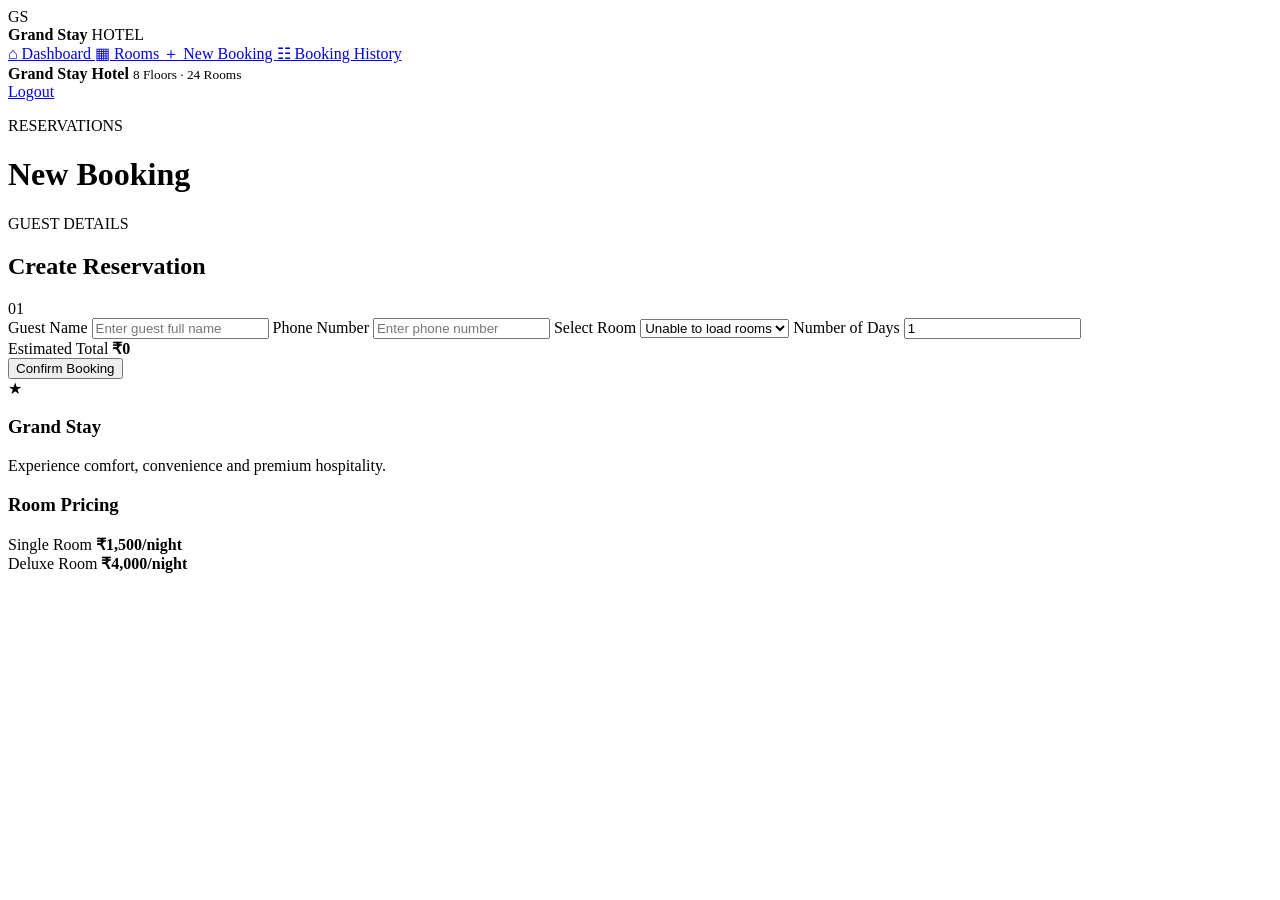
==== webapp/booking.html @ 1425201a "Initial Hotel Management System" ====
<!DOCTYPE html>
<html lang="en">

<head>

    <meta charset="UTF-8">

    <meta name="viewport"
          content="width=device-width, initial-scale=1.0">

    <title>New Booking | Grand Stay</title>

    <link rel="stylesheet"
          href="/css/style.css">

</head>

<body>

<div class="app">

    <aside class="sidebar">

        <div class="brand">

            <div class="brand-logo">
                GS
            </div>

            <div>
                <strong>Grand Stay</strong>
                <span>HOTEL</span>
            </div>

        </div>


        <nav>

            <a href="/dashboard.html">
                <span>⌂</span>
                Dashboard
            </a>

            <a href="/rooms.html">
                <span>▦</span>
                Rooms
            </a>

            <a class="active"
               href="/booking.html">

                <span>＋</span>
                New Booking

            </a>

            <a href="/bookings.html">

                <span>☷</span>
                Booking History

            </a>

        </nav>


        <div class="sidebar-bottom">

            <div class="hotel-info">

                <strong>Grand Stay Hotel</strong>

                <small>
                    8 Floors · 24 Rooms
                </small>

            </div>

            <a href="/" class="logout">
                Logout
            </a>

        </div>

    </aside>


    <main class="main">

        <header class="topbar">

            <div>

                <p class="eyebrow">
                    RESERVATIONS
                </p>

                <h1>New Booking</h1>

            </div>

        </header>


        <div class="booking-layout">


            <section class="form-card">

                <div class="card-heading">

                    <div>

                        <p class="eyebrow">
                            GUEST DETAILS
                        </p>

                        <h2>
                            Create Reservation
                        </h2>

                    </div>

                    <div class="form-number">
                        01
                    </div>

                </div>


                <form action="/book"
                      method="POST"
                      id="bookingForm">


                    <label>
                        Guest Name
                    </label>

                    <input
                        type="text"
                        name="name"
                        placeholder="Enter guest full name"
                        required>


                    <label>
                        Phone Number
                    </label>

                    <input
                        type="tel"
                        name="phone"
                        placeholder="Enter phone number"
                        required>


                    <label>
                        Select Room
                    </label>

                    <select name="room"
                            id="roomSelect"
                            required>

                        <option value="">
                            Loading available rooms...
                        </option>

                    </select>


                    <label>
                        Number of Days
                    </label>

                    <input
                        type="number"
                        name="days"
                        id="days"
                        min="1"
                        value="1"
                        required>


                    <div class="booking-total">

                        <span>
                            Estimated Total
                        </span>

                        <strong id="total">
                            ₹0
                        </strong>

                    </div>


                    <button type="submit"
                            class="primary-btn">

                        Confirm Booking

                    </button>

                </form>

            </section>


            <aside class="booking-info">

                <div class="info-card">

                    <div class="info-icon">
                        ★
                    </div>

                    <h3>
                        Grand Stay
                    </h3>

                    <p>
                        Experience comfort,
                        convenience and premium
                        hospitality.
                    </p>

                </div>


                <div class="pricing-card">

                    <h3>
                        Room Pricing
                    </h3>

                    <div>

                        <span>
                            Single Room
                        </span>

                        <strong>
                            ₹1,500/night
                        </strong>

                    </div>

                    <div>

                        <span>
                            Deluxe Room
                        </span>

                        <strong>
                            ₹4,000/night
                        </strong>

                    </div>

                </div>

            </aside>

        </div>

    </main>

</div>


<script>

let selectedPrice = 0;


async function loadRooms() {

    const select =
        document.getElementById(
            "roomSelect"
        );


    try {

        const response =
            await fetch(
                "/available-rooms"
            );

        const rooms =
            await response.json();


        select.innerHTML =
            `<option value="">
                Select an available room
             </option>`;


        rooms.forEach(room => {

            const option =
                document.createElement(
                    "option"
                );


            option.value =
                room.roomNumber;


            option.dataset.price =
                room.price;


            option.textContent =
                `Room ${room.roomNumber}
                 — ${room.type}
                 — ₹${Number(
                     room.price
                 ).toLocaleString("en-IN")}/night`;


            select.appendChild(
                option
            );

        });


        const urlParams =
            new URLSearchParams(
                window.location.search
            );

        const requestedRoom =
            urlParams.get("room");


        if (requestedRoom) {

            select.value =
                requestedRoom;

            updatePrice();

        }

    }

    catch (error) {

        select.innerHTML =
            `<option>
                Unable to load rooms
             </option>`;

    }

}


function updatePrice() {

    const select =
        document.getElementById(
            "roomSelect"
        );


    const option =
        select.options[
            select.selectedIndex
        ];


    selectedPrice =
        Number(
            option?.dataset?.price || 0
        );


    updateTotal();

}


function updateTotal() {

    const days =
        Number(
            document.getElementById(
                "days"
            ).value || 0
        );


    const total =
        selectedPrice * days;


    document.getElementById(
        "total"
    ).textContent =
        "₹" +
        total.toLocaleString(
            "en-IN"
        );

}


document.getElementById(
    "roomSelect"
).addEventListener(
    "change",
    updatePrice
);


document.getElementById(
    "days"
).addEventListener(
    "input",
    updateTotal
);


loadRooms();

</script>

</body>
</html>
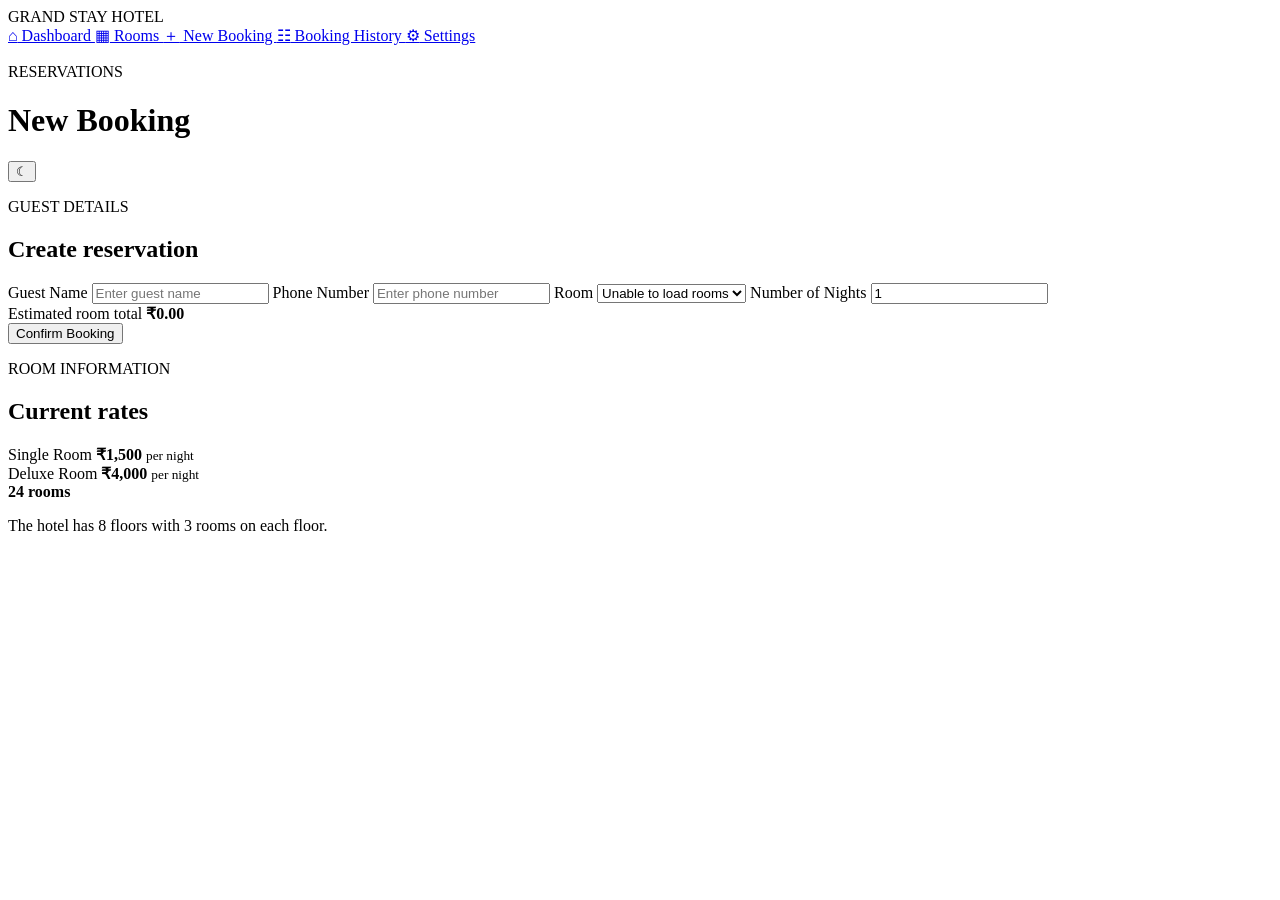
==== commit ea2393c5: "Final update - Rareia View Hotel" ====
--- a/webapp/booking.html
+++ b/webapp/booking.html
@@ -6,32 +6,39 @@
     <meta charset="UTF-8">
 
     <meta name="viewport"
-          content="width=device-width, initial-scale=1.0">
-
-    <title>New Booking | Grand Stay</title>
+          content="width=device-width, initial-scale=1">
+
+    <title>New Booking - Grand Stay</title>
 
     <link rel="stylesheet"
           href="/css/style.css">
 
+    <script>
+
+        if (
+            localStorage.getItem("grandStayTheme")
+            === "dark"
+        ) {
+
+            document.documentElement
+                    .classList.add("dark-mode");
+        }
+
+    </script>
+
 </head>
 
+
 <body>
 
-<div class="app">
+<div class="app-shell">
+
 
     <aside class="sidebar">
 
         <div class="brand">
-
-            <div class="brand-logo">
-                GS
-            </div>
-
-            <div>
-                <strong>Grand Stay</strong>
-                <span>HOTEL</span>
-            </div>
-
+            GRAND STAY
+            <span>HOTEL</span>
         </div>
 
 
@@ -49,46 +56,29 @@
 
             <a class="active"
                href="/booking.html">
-
                 <span>＋</span>
                 New Booking
-
             </a>
 
             <a href="/bookings.html">
-
                 <span>☷</span>
                 Booking History
-
             </a>
 
+            <a href="/settings.html">
+                <span>⚙</span>
+                Settings
+            </a>
+
         </nav>
 
-
-        <div class="sidebar-bottom">
-
-            <div class="hotel-info">
-
-                <strong>Grand Stay Hotel</strong>
-
-                <small>
-                    8 Floors · 24 Rooms
-                </small>
-
-            </div>
-
-            <a href="/" class="logout">
-                Logout
-            </a>
-
-        </div>
-
     </aside>
 
 
     <main class="main">
 
-        <header class="topbar">
+
+        <div class="topbar">
 
             <div>
 
@@ -96,42 +86,42 @@
                     RESERVATIONS
                 </p>
 
-                <h1>New Booking</h1>
+                <h1>
+                    New Booking
+                </h1>
 
             </div>
 
-        </header>
-
-
-        <div class="booking-layout">
-
-
-            <section class="form-card">
-
-                <div class="card-heading">
-
-                    <div>
-
-                        <p class="eyebrow">
-                            GUEST DETAILS
-                        </p>
-
-                        <h2>
-                            Create Reservation
-                        </h2>
-
-                    </div>
-
-                    <div class="form-number">
-                        01
-                    </div>
-
-                </div>
-
-
-                <form action="/book"
-                      method="POST"
-                      id="bookingForm">
+
+            <button
+                class="theme-btn"
+                onclick="toggleTheme()">
+
+                ☾
+
+            </button>
+
+        </div>
+
+
+        <section class="form-layout">
+
+
+            <div class="card">
+
+                <p class="eyebrow">
+                    GUEST DETAILS
+                </p>
+
+                <h2>
+                    Create reservation
+                </h2>
+
+
+                <form
+                    method="POST"
+                    action="/book"
+                    class="main-form">
 
 
                     <label>
@@ -141,7 +131,7 @@
                     <input
                         type="text"
                         name="name"
-                        placeholder="Enter guest full name"
+                        placeholder="Enter guest name"
                         required>
 
 
@@ -150,19 +140,20 @@
                     </label>
 
                     <input
-                        type="tel"
+                        type="text"
                         name="phone"
                         placeholder="Enter phone number"
                         required>
 
 
                     <label>
-                        Select Room
+                        Room
                     </label>
 
-                    <select name="room"
-                            id="roomSelect"
-                            required>
+                    <select
+                        name="roomNumber"
+                        id="roomNumber"
+                        required>
 
                         <option value="">
                             Loading available rooms...
@@ -172,7 +163,7 @@
 
 
                     <label>
-                        Number of Days
+                        Number of Nights
                     </label>
 
                     <input
@@ -184,57 +175,45 @@
                         required>
 
 
-                    <div class="booking-total">
+                    <div class="booking-preview">
 
                         <span>
-                            Estimated Total
+                            Estimated room total
                         </span>
 
-                        <strong id="total">
-                            ₹0
+                        <strong id="previewTotal">
+                            ₹0.00
                         </strong>
 
                     </div>
 
 
-                    <button type="submit"
-                            class="primary-btn">
+                    <button
+                        type="submit"
+                        class="btn primary full">
 
                         Confirm Booking
 
                     </button>
 
+
                 </form>
 
-            </section>
-
-
-            <aside class="booking-info">
-
-                <div class="info-card">
-
-                    <div class="info-icon">
-                        ★
-                    </div>
-
-                    <h3>
-                        Grand Stay
-                    </h3>
-
-                    <p>
-                        Experience comfort,
-                        convenience and premium
-                        hospitality.
-                    </p>
-
-                </div>
-
-
-                <div class="pricing-card">
-
-                    <h3>
-                        Room Pricing
-                    </h3>
+            </div>
+
+
+            <div class="card booking-info">
+
+                <p class="eyebrow">
+                    ROOM INFORMATION
+                </p>
+
+                <h2>
+                    Current rates
+                </h2>
+
+
+                <div class="price-info">
 
                     <div>
 
@@ -243,10 +222,15 @@
                         </span>
 
                         <strong>
-                            ₹1,500/night
+                            ₹1,500
                         </strong>
 
+                        <small>
+                            per night
+                        </small>
+
                     </div>
+
 
                     <div>
 
@@ -255,16 +239,36 @@
                         </span>
 
                         <strong>
-                            ₹4,000/night
+                            ₹4,000
                         </strong>
 
+                        <small>
+                            per night
+                        </small>
+
                     </div>
 
                 </div>
 
-            </aside>
-
-        </div>
+
+                <div class="info-note">
+
+                    <strong>
+                        24 rooms
+                    </strong>
+
+                    <p>
+                        The hotel has 8 floors
+                        with 3 rooms on each floor.
+                    </p>
+
+                </div>
+
+            </div>
+
+
+        </section>
+
 
     </main>
 
@@ -273,14 +277,29 @@
 
 <script>
 
-let selectedPrice = 0;
+function toggleTheme() {
+
+    const dark =
+        document.documentElement
+                .classList.toggle(
+                    "dark-mode"
+                );
+
+    localStorage.setItem(
+        "grandStayTheme",
+        dark ? "dark" : "light"
+    );
+}
+
+
+let rooms = [];
 
 
 async function loadRooms() {
 
     const select =
         document.getElementById(
-            "roomSelect"
+            "roomNumber"
         );
 
 
@@ -288,108 +307,77 @@
 
         const response =
             await fetch(
-                "/available-rooms"
+                "/available-rooms?x=" +
+                Date.now()
             );
 
-        const rooms =
+
+        rooms =
             await response.json();
 
 
         select.innerHTML =
-            `<option value="">
-                Select an available room
-             </option>`;
-
-
-        rooms.forEach(room => {
-
-            const option =
-                document.createElement(
-                    "option"
+            '<option value="">Select a room</option>';
+
+
+        rooms.forEach(
+            room => {
+
+                const option =
+                    document.createElement(
+                        "option"
+                    );
+
+
+                option.value =
+                    room.roomNumber;
+
+
+                option.dataset.price =
+                    room.price;
+
+
+                option.textContent =
+                    "Room " +
+                    room.roomNumber +
+                    " · " +
+                    room.roomType +
+                    " · ₹" +
+                    Number(
+                        room.price
+                    ).toLocaleString(
+                        "en-IN"
+                    ) +
+                    "/night";
+
+
+                select.appendChild(
+                    option
                 );
-
-
-            option.value =
-                room.roomNumber;
-
-
-            option.dataset.price =
-                room.price;
-
-
-            option.textContent =
-                `Room ${room.roomNumber}
-                 — ${room.type}
-                 — ₹${Number(
-                     room.price
-                 ).toLocaleString("en-IN")}/night`;
-
-
-            select.appendChild(
-                option
-            );
-
-        });
-
-
-        const urlParams =
-            new URLSearchParams(
-                window.location.search
-            );
-
-        const requestedRoom =
-            urlParams.get("room");
-
-
-        if (requestedRoom) {
-
-            select.value =
-                requestedRoom;
-
-            updatePrice();
-
-        }
-
+            }
+        );
+
+
+        updateTotal();
+
+
+    } catch (error) {
+
+        select.innerHTML =
+            '<option value="">Unable to load rooms</option>';
+
+        console.error(error);
     }
-
-    catch (error) {
-
-        select.innerHTML =
-            `<option>
-                Unable to load rooms
-             </option>`;
-
-    }
-
 }
 
 
-function updatePrice() {
+function updateTotal() {
 
     const select =
         document.getElementById(
-            "roomSelect"
-        );
-
-
-    const option =
-        select.options[
-            select.selectedIndex
-        ];
-
-
-    selectedPrice =
-        Number(
-            option?.dataset?.price || 0
-        );
-
-
-    updateTotal();
-
-}
-
-
-function updateTotal() {
+            "roomNumber"
+        );
+
 
     const days =
         Number(
@@ -399,26 +387,41 @@
         );
 
 
+    const option =
+        select.options[
+            select.selectedIndex
+        ];
+
+
+    const price =
+        Number(
+            option?.dataset?.price || 0
+        );
+
+
     const total =
-        selectedPrice * days;
+        price * days;
 
 
     document.getElementById(
-        "total"
+        "previewTotal"
     ).textContent =
+
         "₹" +
         total.toLocaleString(
-            "en-IN"
-        );
-
+            "en-IN",
+            {
+                minimumFractionDigits: 2
+            }
+        );
 }
 
 
 document.getElementById(
-    "roomSelect"
+    "roomNumber"
 ).addEventListener(
     "change",
-    updatePrice
+    updateTotal
 );
 
 
@@ -435,4 +438,5 @@
 </script>
 
 </body>
+
 </html>
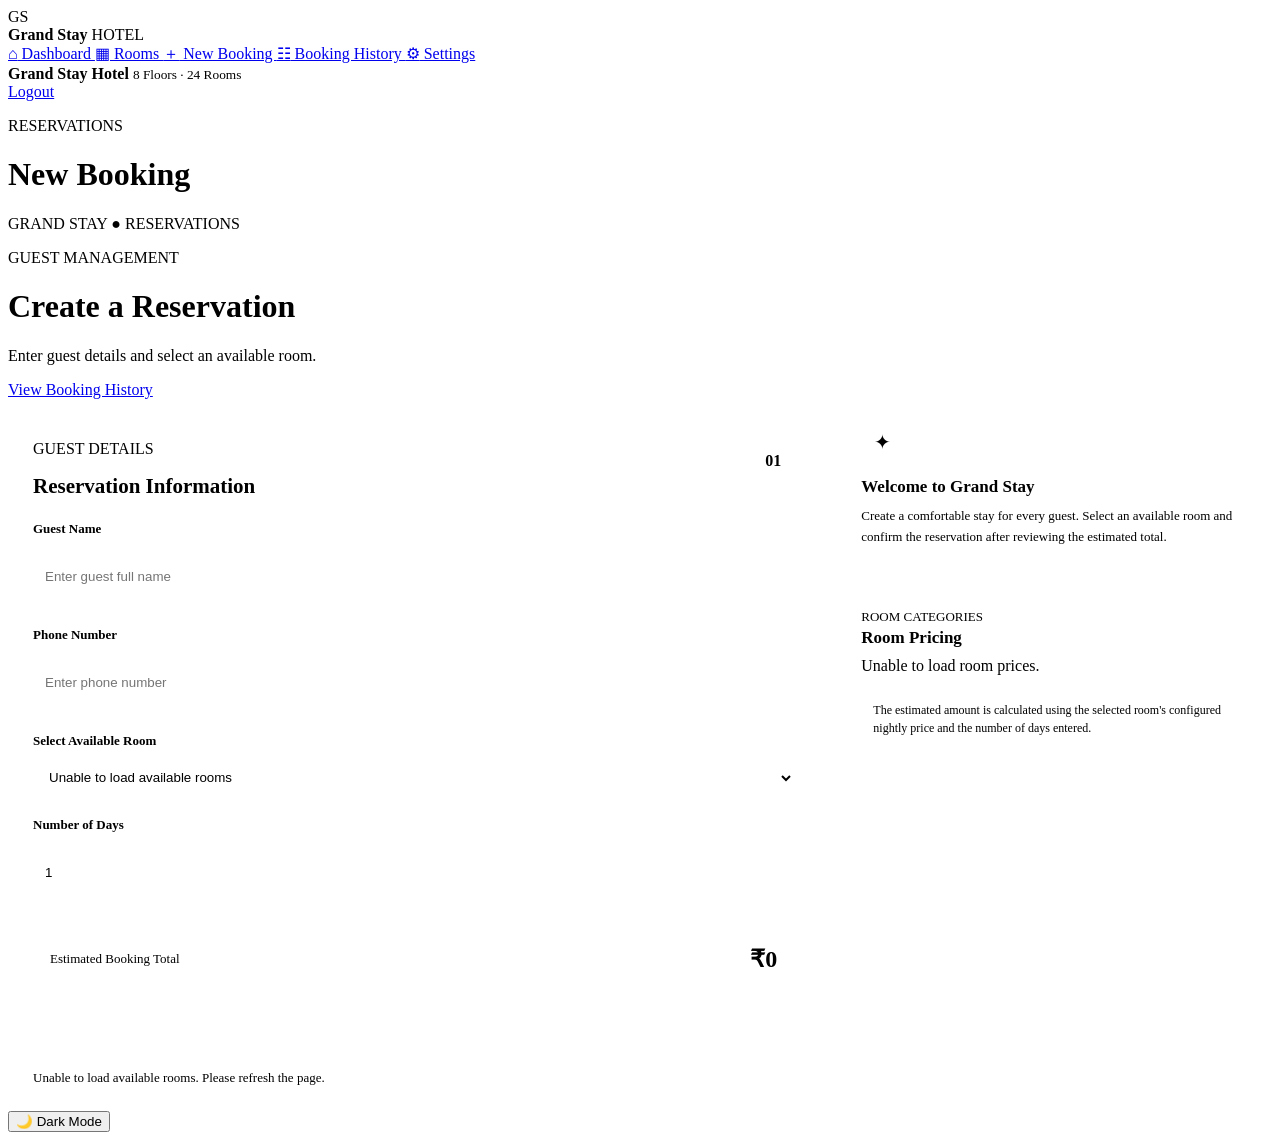
==== commit 92ca8d87: "Updated Hotel Management System" ====
--- a/webapp/booking.html
+++ b/webapp/booking.html
@@ -1,442 +1,710 @@
 <!DOCTYPE html>
 <html lang="en">
-
 <head>
-
     <meta charset="UTF-8">
-
-    <meta name="viewport"
-          content="width=device-width, initial-scale=1">
-
-    <title>New Booking - Grand Stay</title>
-
-    <link rel="stylesheet"
-          href="/css/style.css">
-
-    <script>
-
-        if (
-            localStorage.getItem("grandStayTheme")
-            === "dark"
-        ) {
-
-            document.documentElement
-                    .classList.add("dark-mode");
-        }
-
-    </script>
-
+    <meta name="viewport" content="width=device-width, initial-scale=1.0">
+    <title>New Booking | Grand Stay</title>
+    <link rel="stylesheet" href="/css/style.css">
+
+    <style>
+        .booking-layout {
+            display: grid;
+            grid-template-columns: minmax(0, 1.5fr) minmax(260px, .8fr);
+            gap: 20px;
+            align-items: start;
+        }
+
+        .booking-form-card {
+            background: var(--surface);
+            border: 1px solid var(--border);
+            border-radius: 16px;
+            padding: 25px;
+            box-shadow: var(--shadow);
+        }
+
+        .booking-card-heading {
+            display: flex;
+            align-items: center;
+            justify-content: space-between;
+            gap: 15px;
+            margin-bottom: 22px;
+        }
+
+        .booking-card-heading h2 {
+            margin: 0;
+            font-size: 21px;
+        }
+
+        .booking-step {
+            width: 42px;
+            height: 42px;
+            display: grid;
+            place-items: center;
+            border-radius: 12px;
+            background: var(--accent-light);
+            color: var(--accent);
+            font-weight: 800;
+        }
+
+        .booking-field {
+            margin-bottom: 17px;
+        }
+
+        .booking-field label {
+            display: block;
+            font-size: 13px;
+            font-weight: 700;
+            margin-bottom: 7px;
+        }
+
+        .booking-field input,
+        .booking-field select {
+            width: 100%;
+            min-height: 44px;
+            padding: 11px 12px;
+            border: 1px solid var(--border);
+            border-radius: 9px;
+            background: var(--surface2);
+            color: var(--text);
+            outline: none;
+        }
+
+        .booking-field input:focus,
+        .booking-field select:focus {
+            border-color: var(--accent);
+        }
+
+        .booking-total {
+            display: flex;
+            align-items: center;
+            justify-content: space-between;
+            gap: 12px;
+            margin: 22px 0;
+            padding: 17px;
+            background: var(--accent-light);
+            border-radius: 11px;
+        }
+
+        .booking-total span {
+            color: var(--muted);
+            font-size: 13px;
+        }
+
+        .booking-total strong {
+            font-size: 24px;
+        }
+
+        .booking-submit {
+            width: 100%;
+            min-height: 46px;
+            border: 0;
+            border-radius: 9px;
+            background: var(--primary);
+            color: #fff;
+            font-weight: 700;
+            cursor: pointer;
+        }
+
+        .booking-submit:disabled {
+            opacity: .6;
+            cursor: wait;
+        }
+
+        .booking-message {
+            margin: 12px 0 0;
+            font-size: 13px;
+            color: var(--danger);
+        }
+
+        .booking-info {
+            display: grid;
+            gap: 16px;
+        }
+
+        .booking-info-card {
+            padding: 22px;
+            background: var(--surface);
+            border: 1px solid var(--border);
+            border-radius: 15px;
+            box-shadow: var(--shadow);
+        }
+
+        .booking-info-card h3 {
+            margin: 0 0 9px;
+            font-size: 17px;
+        }
+
+        .booking-info-card p {
+            margin: 0;
+            color: var(--muted);
+            line-height: 1.6;
+            font-size: 13px;
+        }
+
+        .booking-info-icon {
+            width: 42px;
+            height: 42px;
+            display: grid;
+            place-items: center;
+            background: var(--accent-light);
+            color: var(--accent);
+            border-radius: 12px;
+            margin-bottom: 14px;
+            font-size: 20px;
+        }
+
+        .pricing-list {
+            display: grid;
+            gap: 0;
+        }
+
+        .pricing-row {
+            display: flex;
+            justify-content: space-between;
+            gap: 12px;
+            padding: 12px 0;
+            border-bottom: 1px solid var(--border);
+            font-size: 13px;
+        }
+
+        .pricing-row:last-child {
+            border-bottom: 0;
+        }
+
+        .pricing-row span {
+            color: var(--muted);
+        }
+
+        .pricing-row strong {
+            white-space: nowrap;
+        }
+
+        .booking-note {
+            margin-top: 14px;
+            padding: 12px;
+            border-radius: 9px;
+            background: var(--surface2);
+            color: var(--muted);
+            font-size: 12px;
+            line-height: 1.5;
+        }
+
+        @media (max-width: 850px) {
+            .booking-layout {
+                grid-template-columns: 1fr;
+            }
+        }
+
+        @media (max-width: 500px) {
+            .booking-form-card,
+            .booking-info-card {
+                padding: 17px;
+            }
+        }
+    </style>
 </head>
 
-
 <body>
-
-<div class="app-shell">
-
+<div class="app">
 
     <aside class="sidebar">
-
         <div class="brand">
-            GRAND STAY
-            <span>HOTEL</span>
+            <div class="brand-logo">GS</div>
+            <div>
+                <strong>Grand Stay</strong>
+                <span>HOTEL</span>
+            </div>
         </div>
 
-
         <nav>
-
             <a href="/dashboard.html">
-                <span>⌂</span>
-                Dashboard
+                <span>⌂</span> Dashboard
             </a>
 
             <a href="/rooms.html">
-                <span>▦</span>
-                Rooms
+                <span>▦</span> Rooms
             </a>
 
-            <a class="active"
-               href="/booking.html">
-                <span>＋</span>
-                New Booking
+            <a class="active" href="/booking.html">
+                <span>＋</span> New Booking
             </a>
 
             <a href="/bookings.html">
-                <span>☷</span>
-                Booking History
+                <span>☷</span> Booking History
             </a>
 
             <a href="/settings.html">
-                <span>⚙</span>
-                Settings
+                <span>⚙</span> Settings
             </a>
-
         </nav>
 
+        <div class="sidebar-bottom">
+            <div class="hotel-info">
+                <strong>Grand Stay Hotel</strong>
+                <small class="hotel-count">8 Floors · 24 Rooms</small>
+            </div>
+            <a href="/" class="logout">Logout</a>
+        </div>
     </aside>
 
-
     <main class="main">
 
-
-        <div class="topbar">
-
+        <header class="topbar">
             <div>
-
-                <p class="eyebrow">
-                    RESERVATIONS
-                </p>
-
-                <h1>
-                    New Booking
-                </h1>
-
+                <p class="eyebrow">RESERVATIONS</p>
+                <h1>New Booking</h1>
             </div>
-
-
-            <button
-                class="theme-btn"
-                onclick="toggleTheme()">
-
-                ☾
-
-            </button>
-
+            <div class="date-box">
+                GRAND STAY <span>●</span> RESERVATIONS
+            </div>
+        </header>
+
+        <div class="page">
+
+            <div class="page-head">
+                <div>
+                    <p class="eyebrow">GUEST MANAGEMENT</p>
+                    <h1>Create a Reservation</h1>
+                    <p>Enter guest details and select an available room.</p>
+                </div>
+                <a href="/bookings.html" class="btn secondary">
+                    View Booking History
+                </a>
+            </div>
+
+            <div class="booking-layout">
+
+                <section class="booking-form-card">
+
+                    <div class="booking-card-heading">
+                        <div>
+                            <p class="eyebrow">GUEST DETAILS</p>
+                            <h2>Reservation Information</h2>
+                        </div>
+                        <div class="booking-step">01</div>
+                    </div>
+
+                    <form action="/book" method="POST" id="bookingForm">
+
+                        <div class="booking-field">
+                            <label for="guestName">Guest Name</label>
+                            <input
+                                type="text"
+                                id="guestName"
+                                name="name"
+                                placeholder="Enter guest full name"
+                                autocomplete="name"
+                                maxlength="100"
+                                required
+                            >
+                        </div>
+
+                        <div class="booking-field">
+                            <label for="phone">Phone Number</label>
+                            <input
+                                type="tel"
+                                id="phone"
+                                name="phone"
+                                placeholder="Enter phone number"
+                                autocomplete="tel"
+                                maxlength="20"
+                                required
+                            >
+                        </div>
+
+                        <div class="booking-field">
+                            <label for="roomSelect">Select Available Room</label>
+                            <select
+                                name="room"
+                                id="roomSelect"
+                                required
+                            >
+                                <option value="">Loading available rooms...</option>
+                            </select>
+                        </div>
+
+                        <div class="booking-field">
+                            <label for="days">Number of Days</label>
+                            <input
+                                type="number"
+                                name="days"
+                                id="days"
+                                min="1"
+                                max="365"
+                                value="1"
+                                required
+                            >
+                        </div>
+
+                        <div class="booking-total">
+                            <span>Estimated Booking Total</span>
+                            <strong id="total">₹0</strong>
+                        </div>
+
+                        <button
+                            type="submit"
+                            class="booking-submit"
+                            id="confirmButton"
+                            disabled
+                        >
+                            Confirm Booking
+                        </button>
+
+                        <p
+                            id="bookingMessage"
+                            class="booking-message"
+                            role="status"
+                            aria-live="polite"
+                        ></p>
+
+                    </form>
+                </section>
+
+                <aside class="booking-info">
+
+                    <div class="booking-info-card">
+                        <div class="booking-info-icon">✦</div>
+                        <h3>Welcome to Grand Stay</h3>
+                        <p>
+                            Create a comfortable stay for every guest.
+                            Select an available room and confirm the
+                            reservation after reviewing the estimated total.
+                        </p>
+                    </div>
+
+                    <div class="booking-info-card">
+                        <p class="eyebrow">ROOM CATEGORIES</p>
+                        <h3>Room Pricing</h3>
+
+                        <div id="pricingList" class="pricing-list">
+                            <p>Loading room prices...</p>
+                        </div>
+
+                        <div class="booking-note">
+                            The estimated amount is calculated using the
+                            selected room's configured nightly price and
+                            the number of days entered.
+                        </div>
+                    </div>
+
+                </aside>
+
+            </div>
         </div>
-
-
-        <section class="form-layout">
-
-
-            <div class="card">
-
-                <p class="eyebrow">
-                    GUEST DETAILS
-                </p>
-
-                <h2>
-                    Create reservation
-                </h2>
-
-
-                <form
-                    method="POST"
-                    action="/book"
-                    class="main-form">
-
-
-                    <label>
-                        Guest Name
-                    </label>
-
-                    <input
-                        type="text"
-                        name="name"
-                        placeholder="Enter guest name"
-                        required>
-
-
-                    <label>
-                        Phone Number
-                    </label>
-
-                    <input
-                        type="text"
-                        name="phone"
-                        placeholder="Enter phone number"
-                        required>
-
-
-                    <label>
-                        Room
-                    </label>
-
-                    <select
-                        name="roomNumber"
-                        id="roomNumber"
-                        required>
-
-                        <option value="">
-                            Loading available rooms...
-                        </option>
-
-                    </select>
-
-
-                    <label>
-                        Number of Nights
-                    </label>
-
-                    <input
-                        type="number"
-                        name="days"
-                        id="days"
-                        min="1"
-                        value="1"
-                        required>
-
-
-                    <div class="booking-preview">
-
-                        <span>
-                            Estimated room total
-                        </span>
-
-                        <strong id="previewTotal">
-                            ₹0.00
-                        </strong>
-
-                    </div>
-
-
-                    <button
-                        type="submit"
-                        class="btn primary full">
-
-                        Confirm Booking
-
-                    </button>
-
-
-                </form>
-
-            </div>
-
-
-            <div class="card booking-info">
-
-                <p class="eyebrow">
-                    ROOM INFORMATION
-                </p>
-
-                <h2>
-                    Current rates
-                </h2>
-
-
-                <div class="price-info">
-
-                    <div>
-
-                        <span>
-                            Single Room
-                        </span>
-
-                        <strong>
-                            ₹1,500
-                        </strong>
-
-                        <small>
-                            per night
-                        </small>
-
-                    </div>
-
-
-                    <div>
-
-                        <span>
-                            Deluxe Room
-                        </span>
-
-                        <strong>
-                            ₹4,000
-                        </strong>
-
-                        <small>
-                            per night
-                        </small>
-
-                    </div>
-
-                </div>
-
-
-                <div class="info-note">
-
-                    <strong>
-                        24 rooms
-                    </strong>
-
-                    <p>
-                        The hotel has 8 floors
-                        with 3 rooms on each floor.
-                    </p>
-
-                </div>
-
-            </div>
-
-
-        </section>
-
-
     </main>
-
 </div>
 
+<button
+    type="button"
+    class="theme-btn"
+    id="themeToggle"
+    aria-label="Switch colour theme"
+>
+    🌙 Dark Mode
+</button>
 
 <script>
-
-function toggleTheme() {
-
-    const dark =
-        document.documentElement
-                .classList.toggle(
-                    "dark-mode"
-                );
-
-    localStorage.setItem(
-        "grandStayTheme",
-        dark ? "dark" : "light"
-    );
-}
-
-
-let rooms = [];
-
-
-async function loadRooms() {
-
-    const select =
-        document.getElementById(
-            "roomNumber"
-        );
-
-
-    try {
-
-        const response =
-            await fetch(
-                "/available-rooms?x=" +
-                Date.now()
-            );
-
-
-        rooms =
-            await response.json();
-
-
-        select.innerHTML =
-            '<option value="">Select a room</option>';
-
-
-        rooms.forEach(
-            room => {
-
-                const option =
-                    document.createElement(
-                        "option"
-                    );
-
-
-                option.value =
-                    room.roomNumber;
-
-
-                option.dataset.price =
-                    room.price;
-
-
-                option.textContent =
-                    "Room " +
-                    room.roomNumber +
-                    " · " +
-                    room.roomType +
-                    " · ₹" +
-                    Number(
-                        room.price
-                    ).toLocaleString(
-                        "en-IN"
-                    ) +
-                    "/night";
-
-
-                select.appendChild(
-                    option
-                );
-            }
-        );
-
-
-        updateTotal();
-
-
-    } catch (error) {
-
-        select.innerHTML =
-            '<option value="">Unable to load rooms</option>';
-
-        console.error(error);
+"use strict";
+
+/* THEME */
+
+function applyTheme(theme) {
+    const dark = theme === "dark";
+
+    document.documentElement.classList.toggle("dark-mode", dark);
+    localStorage.setItem("grandStayTheme", theme);
+
+    const button = document.getElementById("themeToggle");
+
+    if (button) {
+        button.textContent = dark ? "☀️ Light Mode" : "🌙 Dark Mode";
     }
 }
 
+applyTheme(localStorage.getItem("grandStayTheme") || "light");
+
+document.getElementById("themeToggle").addEventListener("click", () => {
+    const current = localStorage.getItem("grandStayTheme") || "light";
+    applyTheme(current === "dark" ? "light" : "dark");
+});
+
+
+/* ELEMENTS */
+
+const roomSelect = document.getElementById("roomSelect");
+const daysInput = document.getElementById("days");
+const totalElement = document.getElementById("total");
+const pricingList = document.getElementById("pricingList");
+const bookingMessage = document.getElementById("bookingMessage");
+const confirmButton = document.getElementById("confirmButton");
+
+let selectedPrice = 0;
+let roomsLoaded = false;
+
+
+/* HELPERS */
+
+function formatCurrency(value) {
+    const amount = Number(value);
+
+    if (!Number.isFinite(amount)) {
+        return "₹0";
+    }
+
+    return "₹" + amount.toLocaleString("en-IN", {
+        maximumFractionDigits: 2
+    });
+}
+
+function showMessage(message) {
+    bookingMessage.textContent = message || "";
+}
+
+function updateHotelCount(rooms) {
+    const floorNumbers = rooms
+        .map(room => Number(room.floor))
+        .filter(Number.isFinite);
+
+    const floorCount = floorNumbers.length
+        ? new Set(floorNumbers).size
+        : 0;
+
+    document.querySelectorAll(".hotel-count").forEach(element => {
+        element.textContent =
+            `${floorCount} Floors · ${rooms.length} Rooms`;
+    });
+}
+
+
+/* TOTAL CALCULATION */
 
 function updateTotal() {
-
-    const select =
-        document.getElementById(
-            "roomNumber"
+    const days = Number(daysInput.value);
+    const total = selectedPrice * days;
+
+    totalElement.textContent =
+        Number.isFinite(total) && total >= 0
+            ? formatCurrency(total)
+            : "₹0";
+}
+
+function updateSelectedRoom() {
+    const option = roomSelect.options[roomSelect.selectedIndex];
+
+    selectedPrice = Number(option?.dataset.price || 0);
+
+    if (!Number.isFinite(selectedPrice)) {
+        selectedPrice = 0;
+    }
+
+    confirmButton.disabled =
+        !roomsLoaded || !roomSelect.value || selectedPrice <= 0;
+
+    updateTotal();
+}
+
+
+/* PRICING LIST */
+
+function renderPricing(rooms) {
+    pricingList.replaceChildren();
+
+    const prices = new Map();
+
+    rooms.forEach(room => {
+        const type = room.roomType || "Room";
+        const price = Number(room.price);
+
+        if (Number.isFinite(price) && !prices.has(type)) {
+            prices.set(type, price);
+        }
+    });
+
+    if (prices.size === 0) {
+        const empty = document.createElement("p");
+        empty.textContent = "No room prices available.";
+        pricingList.appendChild(empty);
+        return;
+    }
+
+    prices.forEach((price, type) => {
+        const row = document.createElement("div");
+        row.className = "pricing-row";
+
+        const label = document.createElement("span");
+        label.textContent = type;
+
+        const value = document.createElement("strong");
+        value.textContent = formatCurrency(price) + "/night";
+
+        row.append(label, value);
+        pricingList.appendChild(row);
+    });
+}
+
+
+/* LOAD AVAILABLE ROOMS */
+
+async function loadRooms() {
+    roomSelect.innerHTML =
+        '<option value="">Loading available rooms...</option>';
+
+    confirmButton.disabled = true;
+    roomsLoaded = false;
+    showMessage("");
+
+    try {
+        const response = await fetch("/available-rooms", {
+            method: "GET",
+            headers: {
+                "Accept": "application/json"
+            },
+            cache: "no-store"
+        });
+
+        if (!response.ok) {
+            throw new Error("Unable to fetch available rooms.");
+        }
+
+        const rooms = await response.json();
+
+        if (!Array.isArray(rooms)) {
+            throw new Error(
+                rooms.error || "Invalid room data received."
+            );
+        }
+
+        const availableRooms = rooms.filter(room =>
+            room.available === true ||
+            room.available === 1 ||
+            room.available === "true"
         );
 
-
-    const days =
-        Number(
-            document.getElementById(
-                "days"
-            ).value || 0
+        updateHotelCount(rooms);
+        renderPricing(rooms);
+
+        roomSelect.replaceChildren();
+
+        const firstOption = document.createElement("option");
+        firstOption.value = "";
+        firstOption.textContent = availableRooms.length
+            ? "Select an available room"
+            : "No available rooms";
+
+        roomSelect.appendChild(firstOption);
+
+        availableRooms.forEach(room => {
+            const roomNumber = Number(room.roomNumber);
+            const price = Number(room.price);
+
+            if (
+                !Number.isInteger(roomNumber) ||
+                !Number.isFinite(price) ||
+                price <= 0
+            ) {
+                return;
+            }
+
+            const option = document.createElement("option");
+
+            option.value = String(roomNumber);
+            option.dataset.price = String(price);
+
+            const roomType = room.roomType || "Room";
+
+            option.textContent =
+                `Room ${roomNumber} — ${roomType} — ` +
+                `${formatCurrency(price)}/night`;
+
+            roomSelect.appendChild(option);
+        });
+
+        roomsLoaded = true;
+
+        const requestedRoom =
+            new URLSearchParams(window.location.search).get("room");
+
+        if (
+            requestedRoom &&
+            Array.from(roomSelect.options).some(
+                option => option.value === requestedRoom
+            )
+        ) {
+            roomSelect.value = requestedRoom;
+        }
+
+        updateSelectedRoom();
+
+        if (availableRooms.length === 0) {
+            showMessage("There are currently no available rooms.");
+        }
+
+    } catch (error) {
+        console.error("Room loading error:", error);
+
+        roomSelect.innerHTML =
+            '<option value="">Unable to load available rooms</option>';
+
+        pricingList.textContent =
+            "Unable to load room prices.";
+
+        showMessage(
+            "Unable to load available rooms. Please refresh the page."
         );
 
-
-    const option =
-        select.options[
-            select.selectedIndex
-        ];
-
-
-    const price =
-        Number(
-            option?.dataset?.price || 0
-        );
-
-
-    const total =
-        price * days;
-
-
-    document.getElementById(
-        "previewTotal"
-    ).textContent =
-
-        "₹" +
-        total.toLocaleString(
-            "en-IN",
-            {
-                minimumFractionDigits: 2
-            }
-        );
+        confirmButton.disabled = true;
+    }
 }
 
 
-document.getElementById(
-    "roomNumber"
-).addEventListener(
-    "change",
-    updateTotal
+/* FORM EVENTS */
+
+roomSelect.addEventListener("change", updateSelectedRoom);
+daysInput.addEventListener("input", updateTotal);
+
+document.getElementById("bookingForm").addEventListener(
+    "submit",
+    event => {
+        const days = Number(daysInput.value);
+        const room = roomSelect.value;
+        const name = document.getElementById("guestName").value.trim();
+        const phone = document.getElementById("phone").value.trim();
+
+        if (!roomsLoaded || !room) {
+            event.preventDefault();
+            showMessage("Please select an available room.");
+            return;
+        }
+
+        if (!name || !phone) {
+            event.preventDefault();
+            showMessage("Please enter the guest name and phone number.");
+            return;
+        }
+
+        if (!Number.isInteger(days) || days < 1 || days > 365) {
+            event.preventDefault();
+            showMessage("Please enter a valid number of days.");
+            return;
+        }
+
+        if (selectedPrice <= 0) {
+            event.preventDefault();
+            showMessage("The selected room price is invalid.");
+            return;
+        }
+
+        confirmButton.disabled = true;
+        confirmButton.textContent = "Processing Booking...";
+        showMessage("");
+    }
 );
 
 
-document.getElementById(
-    "days"
-).addEventListener(
-    "input",
-    updateTotal
-);
-
+/* INITIAL LOAD */
 
 loadRooms();
-
 </script>
 
 </body>
-
 </html>
